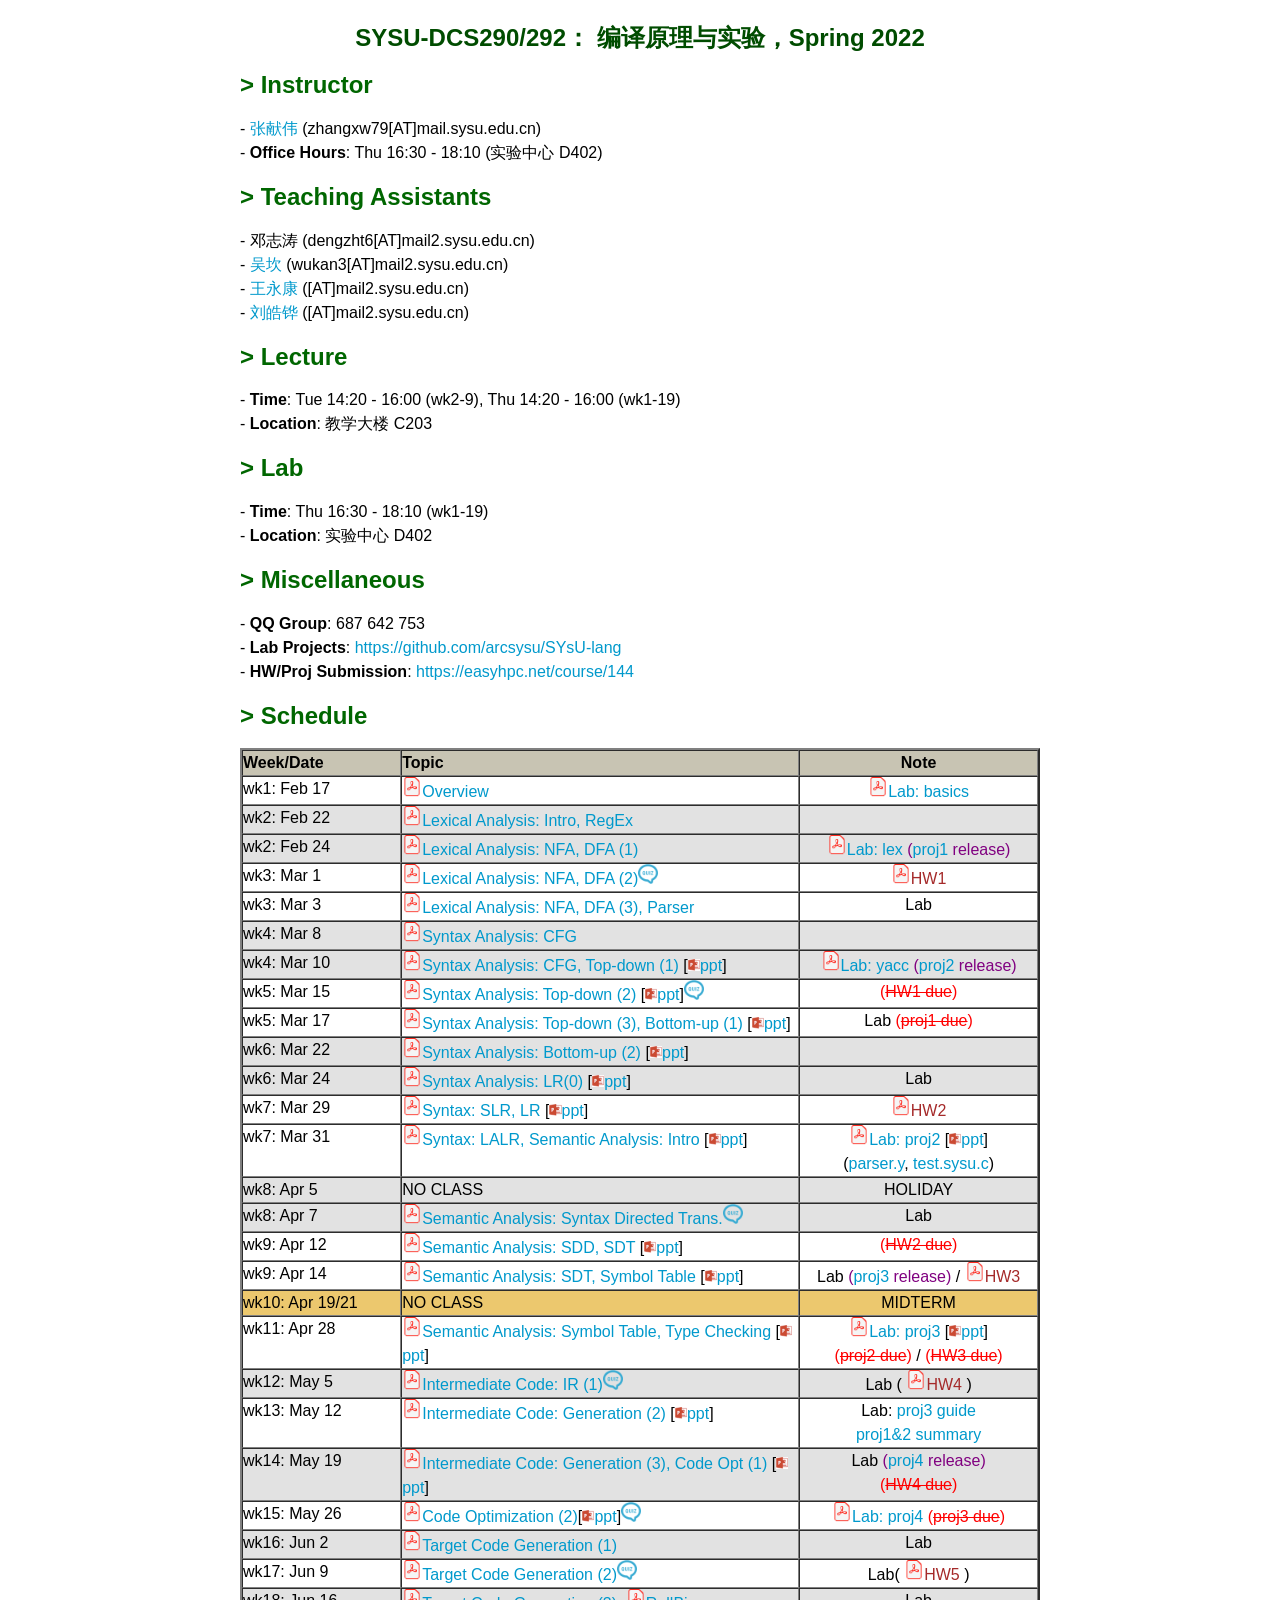
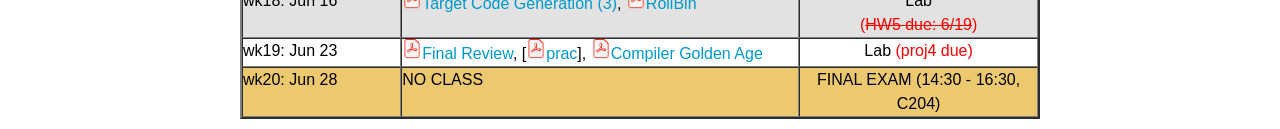
==== teach/dcs290/s2022.html @ 7bf1b7a8 "Add files via upload" ====
<!DOCTYPE html>
<html>
    <head>
        <title>sysu_dcs290</title>
        <link href="../acc/main.css" rel="stylesheet" />
    </head>
<center>
	<p><font size="+2" face="Arial, Helvetica, sans-serif" color="#004c00"><b>SYSU-DCS290/292： 编译原理与实验，Spring 2022</b></font>
	</p>
</center>

    <body class='container'>
         <h2 id='section_title'> <span class='highlight'> <font color="#006600"> > Instructor</font></span></h2>
     - <a class="link-other" href="http://cse.sysu.edu.cn/content/5592">张献伟</a> (zhangxw79[AT]mail.sysu.edu.cn)<br>
     - <b>Office Hours</b>: Thu 16:30 - 18:10 (实验中心 D402)
	 <h2 id='section_title'> <span class='highlight'><font color="#006600"> > Teaching Assistants</font></span></h2>
     - 邓志涛 (dengzht6[AT]mail2.sysu.edu.cn)<br>
	    - <a class="link-other" href="https://github.com/wu-kan">吴坎</a> (wukan3[AT]mail2.sysu.edu.cn)<br>
	    - <a class="link-other" href="https://github.com/Yorkking">王永康</a> ([AT]mail2.sysu.edu.cn)<br>
	    - <a class="link-other" href="https://github.com/howardlau1999">刘皓铧</a> ([AT]mail2.sysu.edu.cn)
         <h2 id='section_title'> <span class='highlight'> <font color="#006600"> > Lecture</font></span></h2>
     - <b>Time</b>: Tue 14:20 - 16:00 (wk2-9), Thu 14:20 - 16:00 (wk1-19)<br>
     - <b>Location</b>: 教学大楼 C203
         <h2 id='section_title'> <span class='highlight'> <font color="#006600"> > Lab</font></span></h2>
     - <b>Time</b>: Thu 16:30 - 18:10 (wk1-19)<br>
     - <b>Location</b>: 实验中心 D402
	 <p>
         <h2 id='section_title'> <span class='highlight'><font color="#006600"> > Miscellaneous</font></span></h2>
	    - <b>QQ Group</b>: 687 642 753<br>
	    - <b>Lab Projects</b>: <a class="link-other" href="https://github.com/arcsysu/SYsU-lang">https://github.com/arcsysu/SYsU-lang</a><br>
	    - <b>HW/Proj Submission</b>: <a class="link-other" href="https://easyhpc.net/course/144">https://easyhpc.net/course/144</a>
         <p>
         <h2 id='section_title'> <span class='highlight'><font color="#006600"> > Schedule</font></span></h2>
         <p>


<table width="100%" border="2" cellspacing="0" cellpadding="0">
 <tr bgcolor="#C8C4B3">
  <td width="20%"><font face="Arial, Helvetica, sans-serif"><b>Week/Date</b></font>
  </td>
  <td width="50%"><font face="Arial, Helvetica, sans-serif"><b>Topic</b></font>
  </td>
  <td width="30%" align="center"><font face="Arial, Helvetica, sans-serif">
     <b>Note</b></font>
  </td>
 </tr>

 <tr>
  <td>wk1: Feb 17</td>
  <td><a class="link-other" href="slides-22/lec_0.pdf"><img src="../acc/PDF_icon.png" height=20 />Overview</a></td>
  <td align="center"><a class="link-other" href="slides-22/lab_0.pdf"><img src="../acc/PDF_icon.png" height=20 />Lab: basics</a></td>
 </tr>

 <tr bgcolor="#E2E2E2">
  <td>wk2: Feb 22</td>
  <td><a class="link-other" href="slides-22/lec_1.pdf"><img src="../acc/PDF_icon.png" height=20 />Lexical Analysis: Intro, RegEx</a></td>
  <td align="center"></td>
 </tr>
 <tr bgcolor="#E2E2E2">
  <td>wk2: Feb 24</td>
  <td><a class="link-other" href="slides-22/lec_2.pdf"><img src="../acc/PDF_icon.png" height=20 />Lexical Analysis: NFA, DFA (1)</a></td>
  <td align="center"><a class="link-other" href="slides-22/lab_1.pdf"><img src="../acc/PDF_icon.png" height=20 />Lab: lex</a>
	  <font color="purple"> (<a class="link-other" href="https://github.com/arcsysu/SYsU-lang/tree/main/lexer">proj1</a> release)</font>
  </td>
 </tr>

 <tr>
  <td>wk3: Mar 1</td>
  <td><a class="link-other" href="slides-22/lec_3.pdf"><img src="../acc/PDF_icon.png" height=20 />Lexical Analysis: NFA, DFA (2)</a><img src="../acc/quiz_icon.png" height=20 /></td>
  <td align="center">
	  <font color="brown"><img src="../acc/PDF_icon.png" height=20 />HW1 </font>
  </td>
 </tr>
 <tr>
  <td>wk3: Mar 3</td>
  <td><a class="link-other" href="slides-22/lec_4.pdf"><img src="../acc/PDF_icon.png" height=20 />Lexical Analysis: NFA, DFA (3), Parser</a></td>
  <td align="center">Lab
  </td>
 </tr>

 <tr bgcolor="#E2E2E2">
  <td>wk4: Mar 8</td>
  <td><a class="link-other" href="slides-22/lec_5.pdf"><img src="../acc/PDF_icon.png" height=20 />Syntax Analysis: CFG</a></td>
  <td align="center"></td>
 </tr>
 <tr bgcolor="#E2E2E2">
  <td>wk4: Mar 10</td>
  <td><a class="link-other" href="slides-22/lec_6.pdf"><img src="../acc/PDF_icon.png" height=20 />Syntax Analysis: CFG, Top-down (1)</a>
	  [<a class="link-other" href="slides-22/lec_6-split.pdf"><img src="../acc/PPT_icon.png" height=12 />ppt</a>]
  </td>
  <td align="center"><a class="link-other" href="slides-22/lab_4.pdf"><img src="../acc/PDF_icon.png" height=20 />Lab: yacc</a>
	 <font color="purple"> (<a class="link-other" href="https://github.com/arcsysu/SYsU-lang/tree/main/parser">proj2</a> release)</font>
  </td>
 </tr>

 <tr>
  <td>wk5: Mar 15</td>
  <td><a class="link-other" href="slides-22/lec_7.pdf"><img src="../acc/PDF_icon.png" height=20 />Syntax Analysis: Top-down (2)</a>
	  [<a class="link-other" href="slides-22/lec_7-split.pdf"><img src="../acc/PPT_icon.png" height=12 />ppt</a>]<img src="../acc/quiz_icon.png" height=20 />
  </td>
  <td align="center">
	  <font color="red"> (<s>HW1 due</s>)</font>
  </td>
 </tr>
 <tr>
  <td>wk5: Mar 17</td>
  <td><a class="link-other" href="slides-22/lec_8.pdf"><img src="../acc/PDF_icon.png" height=20 />Syntax Analysis: Top-down (3), Bottom-up (1)</a>
	  [<a class="link-other" href="slides-22/lec_8-split.pdf"><img src="../acc/PPT_icon.png" height=12 />ppt</a>]
  </td>
  <td align="center">Lab
	  <font color="red"> (<s>proj1 due</s>)</font>
  </td>
 </tr>

 <tr bgcolor="#E2E2E2">
  <td>wk6: Mar 22</td>
  <td><a class="link-other" href="slides-22/lec_9.pdf"><img src="../acc/PDF_icon.png" height=20 />Syntax Analysis: Bottom-up (2)</a>
	  [<a class="link-other" href="slides-22/lec_9-split.pdf"><img src="../acc/PPT_icon.png" height=12 />ppt</a>]
  </td>
  <td align="center"></td>
 </tr>
 <tr bgcolor="#E2E2E2">
  <td>wk6: Mar 24</td>
  <td><a class="link-other" href="slides-22/lec_10.pdf"><img src="../acc/PDF_icon.png" height=20 />Syntax Analysis: LR(0) </a>
	  [<a class="link-other" href="slides-22/lec_10-split.pdf"><img src="../acc/PPT_icon.png" height=12 />ppt</a>]
  </td>
  <td align="center">Lab
  </td>
 </tr>

<tr>
  <td>wk7: Mar 29</td>
  <td><a class="link-other" href="slides-22/lec_11.pdf"><img src="../acc/PDF_icon.png" height=20 />Syntax: SLR, LR </a>
	  [<a class="link-other" href="slides-22/lec_11-split.pdf"><img src="../acc/PPT_icon.png" height=12 />ppt</a>]
  </td>
  <td align="center">
	  <font color="brown"> <img src="../acc/PDF_icon.png" height=20 />HW2 </font>
  </td>
 </tr>
 <tr>
  <td>wk7: Mar 31</td>
  <td><a class="link-other" href="slides-22/lec_12.pdf"><img src="../acc/PDF_icon.png" height=20 />Syntax: LALR, Semantic Analysis: Intro </a>
	  [<a class="link-other" href="slides-22/lec_12-split.pdf"><img src="../acc/PPT_icon.png" height=12 />ppt</a>]
  </td>
  <td align="center"><a class="link-other" href="slides-22/lab_7.pdf"><img src="../acc/PDF_icon.png" height=20 />Lab: proj2</a>
	  [<a class="link-other" href="slides-22/lab_7-split.pdf"><img src="../acc/PPT_icon.png" height=12 />ppt</a>]
	  <br>(<a class="link-other" href="slides-22/aux/xw_parser.y">parser.y</a>, <a class="link-other" href="slides-22/aux/000_main.sysu.c">test.sysu.c</a>)
  </td>
 </tr>

 <tr bgcolor="#E2E2E2">
  <td>wk8: Apr 5</td>
  <td>NO CLASS</td>
  <td align="center">HOLIDAY</td>
 </tr>
 <tr bgcolor="#E2E2E2">
  <td>wk8: Apr 7</td>
  <td><a class="link-other" href="slides-22/lec_13.pdf"><img src="../acc/PDF_icon.png" height=20 />Semantic Analysis: Syntax Directed Trans.</a><img src="../acc/quiz_icon.png" height=20 />
  </td>
  <td align="center">Lab
  </td>
 </tr>

 <tr>
  <td>wk9: Apr 12</td>
  <td><a class="link-other" href="slides-22/lec_14.pdf"><img src="../acc/PDF_icon.png" height=20 />Semantic Analysis: SDD, SDT </a>
	  [<a class="link-other" href="slides-22/lec_14-split.pdf"><img src="../acc/PPT_icon.png" height=12 />ppt</a>]
  </td>
  <td align="center">
	  <font color="red"> (<s>HW2 due</s>)</font>
  </td>
 </tr>
 <tr>
  <td>wk9: Apr 14</td>
  <td><a class="link-other" href="slides-22/lec_15.pdf"><img src="../acc/PDF_icon.png" height=20 />Semantic Analysis: SDT, Symbol Table</a>
	  [<a class="link-other" href="slides-22/lec_15-split.pdf"><img src="../acc/PPT_icon.png" height=12 />ppt</a>]
  </td>
    <td align="center">Lab
       <font color="purple"> (<a class="link-other" href="https://github.com/arcsysu/SYsU-lang/tree/main/generator">proj3</a> release) </font>
	    / <font color="brown"> <img src="../acc/PDF_icon.png" height=20 />HW3 </font>
    </td>
 </tr>


 <tr bgcolor="#ECC86E">
  <td>wk10: Apr 19/21</td>
  <td>NO CLASS</td>
  <td align="center">MIDTERM</td>
 </tr>

 <tr>
  <td>wk11: Apr 28</td>
  <td><a class="link-other" href="slides-22/lec_16.pdf"><img src="../acc/PDF_icon.png" height=20 />Semantic Analysis: Symbol Table, Type Checking</a>
	  [<a class="link-other" href="slides-22/lec_16-split.pdf"><img src="../acc/PPT_icon.png" height=12 />ppt</a>]
  </td>
  <td align="center"><a class="link-other" href="slides-22/lab_11.pdf"><img src="../acc/PDF_icon.png" height=20 />Lab: proj3</a>
	  [<a class="link-other" href="slides-22/lab_11-split.pdf"><img src="../acc/PPT_icon.png" height=12 />ppt</a>]

	  <br><font color="red"> (<s>proj2 due</s>)</font> /  <font color="red"> (<s>HW3 due</s>)</font>
  </td>
 </tr>

<tr bgcolor="#E2E2E2">
  <td>wk12: May 5</td>
  <td><a class="link-other" href="slides-22/lec_17.pdf"><img src="../acc/PDF_icon.png" height=20 />Intermediate Code: IR (1)</a><img src="../acc/quiz_icon.png" height=20 /></td>
  <td align="center">Lab
	  (<font color="brown"> <img src="../acc/PDF_icon.png" height=20 />HW4 </font>)
  </td>
 </tr>

 <tr>
  <td>wk13: May 12</td>
  <td><a class="link-other" href="slides-22/lec_18.pdf"><img src="../acc/PDF_icon.png" height=20 />Intermediate Code: Generation (2)</a>
	  [<a class="link-other" href="slides-22/lec_18-split.pdf"><img src="../acc/PPT_icon.png" height=12 />ppt</a>]
  </td>
	 <td align="center">Lab: <a class="link-other" href="https://www.yuque.com/shuitang/rra4fg/bnqy1c">proj3 guide</a>
		 <br><a class="link-other" href="https://wu-kan.cn/2022/05/12/SYsU-lang-%E5%AE%9E%E9%AA%8C%E4%B8%80-%E4%BA%8C%E6%80%BB%E7%BB%93+%E5%B8%B8%E8%A7%81%E9%97%AE%E9%A2%98%E6%8C%87%E5%AF%BC-%E4%B8%8D%E5%AE%9A%E6%9C%9F%E6%9B%B4%E6%96%B0/">proj1&2 summary</a>
  </td>
 </tr>

<tr bgcolor="#E2E2E2">
  <td>wk14: May 19</td>
  <td><a class="link-other" href="slides-22/lec_19.pdf"><img src="../acc/PDF_icon.png" height=20 />Intermediate Code: Generation (3), Code Opt (1)</a>
	  [<a class="link-other" href="slides-22/lec_19-split.pdf"><img src="../acc/PPT_icon.png" height=12 />ppt</a>]
  </td>
  <td align="center">Lab
	  <font color="purple"> (<a class="link-other" href="https://github.com/arcsysu/SYsU-lang/tree/latest/optimizer">proj4</a> release)</font>
	  <br><font color="red"> (<s>HW4 due</s>)</font>
  </td>
 </tr>

 <tr>
  <td>wk15: May 26</td>
  <td><a class="link-other" href="slides-22/lec_20.pdf"><img src="../acc/PDF_icon.png" height=20 />Code Optimization (2)</a>[<a class="link-other" href="slides-22/lec_20-split.pdf"><img src="../acc/PPT_icon.png" height=12 />ppt</a>]<img src="../acc/quiz_icon.png" height=20 /></td>
  <td align="center"><a class="link-other" href="slides-22/lab_15.pdf"><img src="../acc/PDF_icon.png" height=20 />Lab: proj4</a>
	  <font color="red"> (<s>proj3 due</s>)</font>
  </td>
 </tr>

<tr bgcolor="#E2E2E2">
  <td>wk16: Jun 2</td>
  <td><a class="link-other" href="slides-22/lec_21.pdf"><img src="../acc/PDF_icon.png" height=20 />Target Code Generation (1)</a></td>
  <td align="center">Lab</td>
 </tr>

 <tr>
  <td>wk17: Jun 9</td>
  <td><a class="link-other" href="slides-22/lec_22.pdf"><img src="../acc/PDF_icon.png" height=20 />Target Code Generation (2)</a><img src="../acc/quiz_icon.png" height=20 /></td>
  <td align="center">Lab(<font color="brown"> <img src="../acc/PDF_icon.png" height=20 />HW5 </font>)</td>
 </tr>

<tr bgcolor="#E2E2E2">
  <td>wk18: Jun 16</td>
  <td><a class="link-other" href="slides-22/lec_23.pdf"><img src="../acc/PDF_icon.png" height=20 />Target Code Generation (3)</a>, <a class="link-other" href="slides-22/rollbin_lctes22.pdf"><img src="../acc/PDF_icon.png" height=20 />RollBin</a></td>
  <td align="center">Lab
	  <br><font color="red"> (<s>HW5 due: 6/19</s>)</font>
  </td>
 </tr>

 <tr>
  <td>wk19: Jun 23</td>
  <td><a class="link-other" href="slides-22/final_review.pdf"><img src="../acc/PDF_icon.png" height=20 />Final Review</a>, [<a class="link-other" href="#"><img src="../acc/PDF_icon.png" height=20 />prac</a>], <a class="link-other" href="slides-22/talk.pdf"><img src="../acc/PDF_icon.png" height=20 />Compiler Golden Age</a></td>
  <td align="center">Lab
	  <font color="red"> (proj4 due)</font>
  </td>
 </tr>

 <tr bgcolor="#ECC86E">
  <td>wk20: Jun 28</td>
  <td>NO CLASS</td>
  <td align="center"> FINAL EXAM (14:30 - 16:30, C204)</td>
 </tr>

</table>
    </body>
</html>
---- teach/acc/main.css ----
body {
    /*font-family: 'gentium';*/
    font-family: Arial, Helvetica, sans-serif;
    /*font-family: "PT Serif", gentium;*/
    font-size: 12pt;
    line-height: 1.5em;
    color: #000;
}

del {
		color: #f00;
}
del span {
		color: #000;
}

div#header {
    margin: auto;
    text-align: left;
    padding-top: 10px;
    padding-bottom: 10px;
    background-color:#000;
    color: #fff;
    font-size:28px;
}
hr { 
    display: block;
    margin-top: 0.5em;
    margin-bottom: 0.5em;
    margin-left: auto;
    margin-right: auto;
    border-style: inset;
    border-width: 1px;
    border-top:1px dotted #808080;
} 

hr.paper{ 
    height:1px; 
    visibility:hidden; 
    margin-bottom:-1px; 
}

p.small{
    line-height:0.5;
}

#NOTE {
    margin: -12px auto 0px auto;
}

div#YR {
    text-align: center;
}

#NOTE:target {
    background-color:#ffa;
    -webkit-transition: all is linear;
}

/*
    The class Selector
    Selects elements with a specific class attribute.
    
    CSS:
    .center {
        text-align: center;
        color: red;
    }
 
    HTML:
    <h1 class="center"> xxx </h1>
    <p class="center"> xxx </p>
 
    Specify that only specific HTML elements should be affected by a class:
    p.center {
        text-align: center
        color: red;
    }
 */
.container {
    margin: auto;
    width: 800px;
    /*border:3px solid #8AC007;*/
    padding: 10px;
}

table#BIO {
    width: 100%;
    text-align: left;
    padding-top: 10px;
    padding-bottom: 10px;
    border-top: 1px solid #444;
    border-bottom: 1px solid #444;
    border-left: 1px solid #444;
    border-right: 1px solid #444;
    border-bottom-left-radius: 5px;
    border-bottom-right-radius: 5px;
}

.fleft {
    float: left;
    width: 120%;
    padding: 2px;
}

.fmiddle {
    float: center;
    width: 30%;
    padding: 2px;
}

.fright {
    float: right;
    width: 90%;
    padding: 2px;
}

td { vertical-align: top; }
td.middle {vertical-align: middle; }

nav
{
    text-align:center;
    background-color:#000;
    
}

#banner nav {
    background: #000305;
    font-size: 1.143em;
    height: 50px;
    line-height: 30px;
    margin: 0 auto 2em auto;
    padding: 0;
    
    border-radius: 5px;
}

#banner nav ul {list-style: none; margin: 0 auto; width: 100%;}
#banner nav li {float: left; display: inline; margin: 0;}

#banner nav a:link {
    color: #09c;
    display: inline-block;
    height: 30px;
    padding: 5px 1.5em;
    text-decoration: none;
}

ul {
    list-style-type: circle;
    padding-left:25px;
    padding-right:5px;
    padding-top:-10px;
    margin: 0px;
}

ul li
{
    /*display:inline;*/
    padding-left:5px;
    padding-right:5px;
    padding-bottom: 0;
    margin: 0;
    text-align:left;
    font-size:16px;
    font-weight:normal;
}

/*  The id Selector
    Uses the id attribute of an HTML element to select a specific element.
    An id should be unique within a page, so the id selector is used if u want to select a single, unique element.
    To select an element with a specific id: #id_name
 
    CSS:
    #para1 {
        text-align: center;
        color: red;
    }
    HTML:
    <p id="para1">Hello World!</p>
 
    h1#para1 {
    }
    h1#para2 {
    }
 
    <h1 class='xx' id='para1'> aaa </h1>
    <h1 class='xx' id='para2'> bbb </h2>
 */

/*
    Grouping Selectors
 
    CSS:
    h1, h2, p {
        text-align: center;
        color: red;
    }
 
    HTML:
    <h1> xxx </h1>
    <h2> yyy <h2>
    <p> zzz <p>
 */

#section_title {
    text-align: left;
    font-size: 24px;
}
span.highlight {
    background-color: none;
}

header
{
    padding:0px;
    text-align:center;
}

footer
{
    padding:5px;
    text-align:center;
    font-weight:bold;
}

.link-other {
    text-decoration: none;
    color: #09c;
}

.link-other:hover {
    color: #036;
}

.link-body{ text-decoration: none; border-bottom:1px dotted; border-color:#555; color: #555;}
.link-body:hover{ 
    border-color:red; 
}
.link-body:visited{
    /*color:#000000;*/
}

span.me {
    font-weight: bold;
    color: #808080;
}

span.hl {
    font-weight: bold;
    color: #FF0000;
}

img.profile {
    vertical-align: middle;
    width: 70%;
}

img.tiny_img {
    height: 15px;
}

img.name {
    vertical-align: middle;
    width: 80px;
}

sup {
  vertical-align: super;
  font-size: smaller;
}
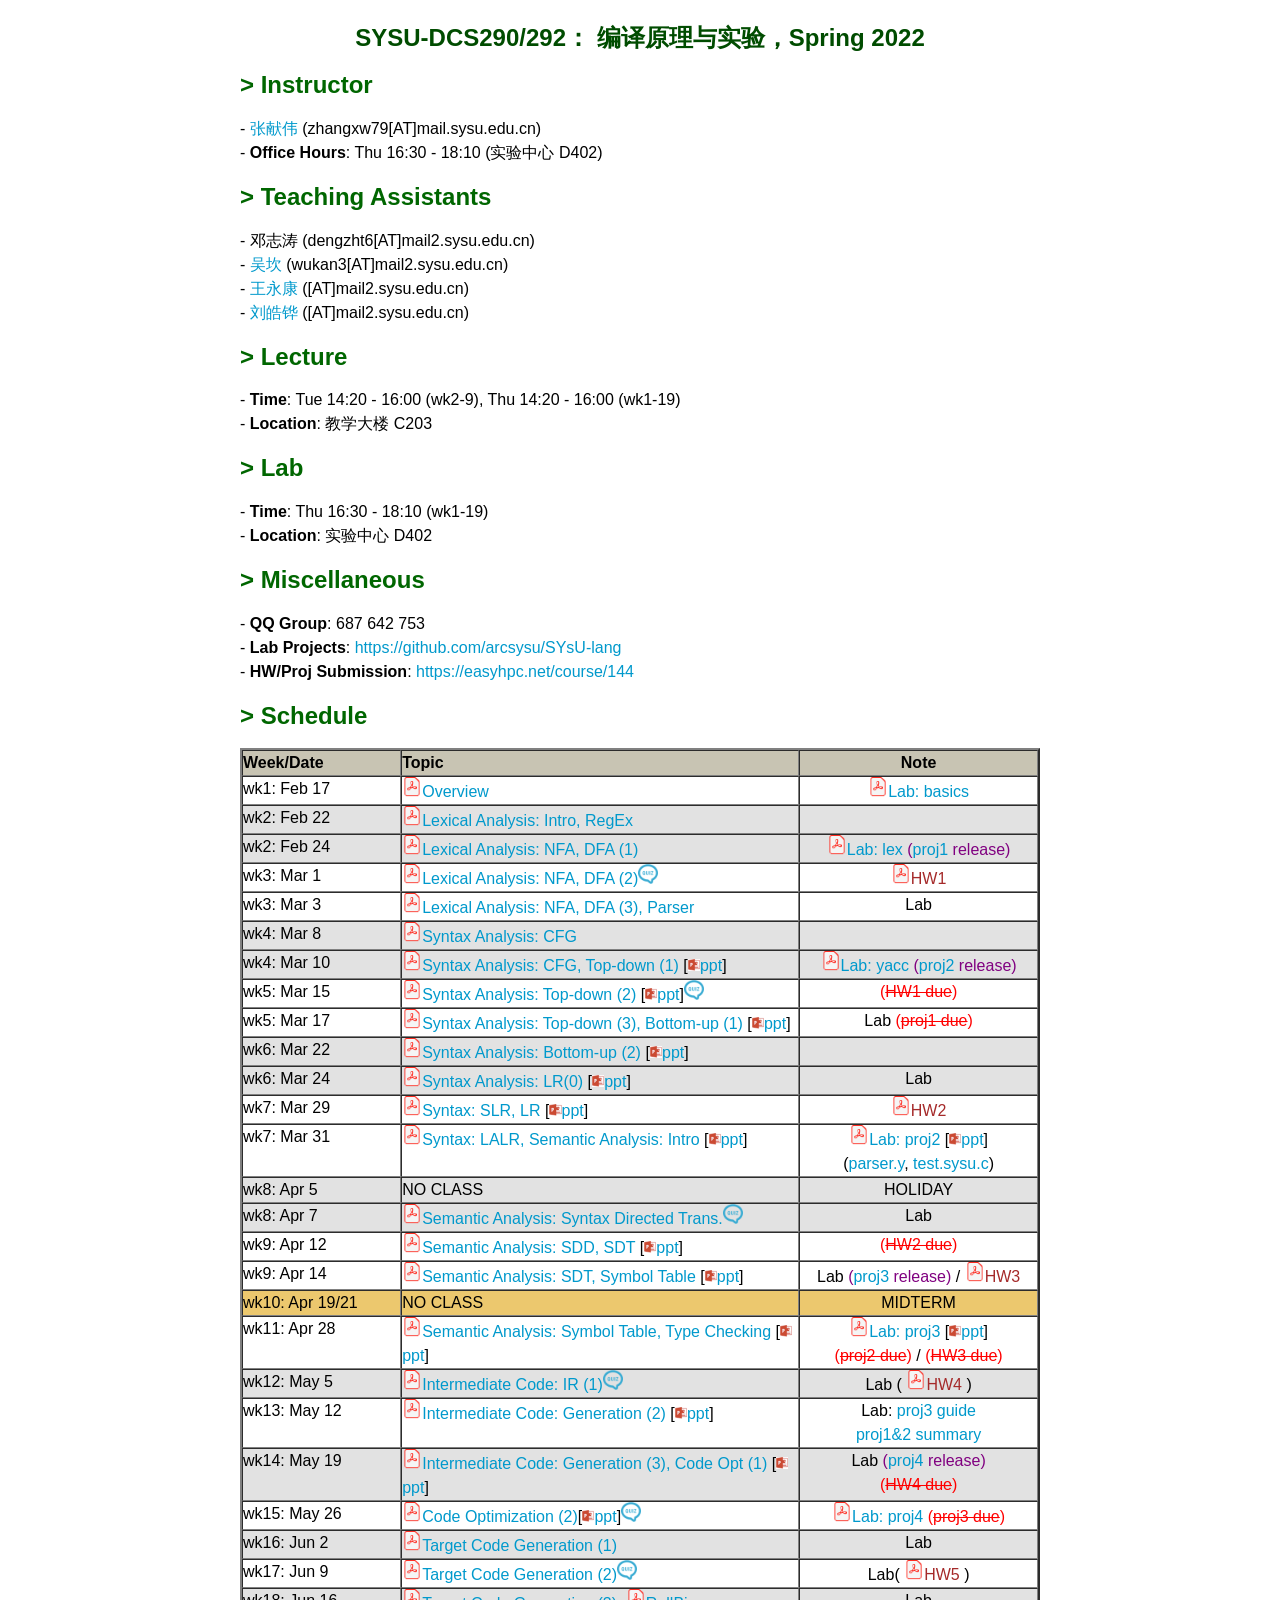
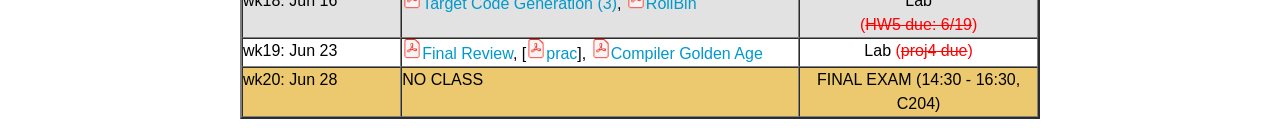
==== commit 249a57f7: "Add files via upload" ====
--- a/teach/dcs290/s2022.html
+++ b/teach/dcs290/s2022.html
@@ -261,7 +261,7 @@
   <td>wk19: Jun 23</td>
   <td><a class="link-other" href="slides-22/final_review.pdf"><img src="../acc/PDF_icon.png" height=20 />Final Review</a>, [<a class="link-other" href="#"><img src="../acc/PDF_icon.png" height=20 />prac</a>], <a class="link-other" href="slides-22/talk.pdf"><img src="../acc/PDF_icon.png" height=20 />Compiler Golden Age</a></td>
   <td align="center">Lab
-	  <font color="red"> (proj4 due)</font>
+	  <font color="red"> (<s>proj4 due</s>)</font>
   </td>
  </tr>
 
